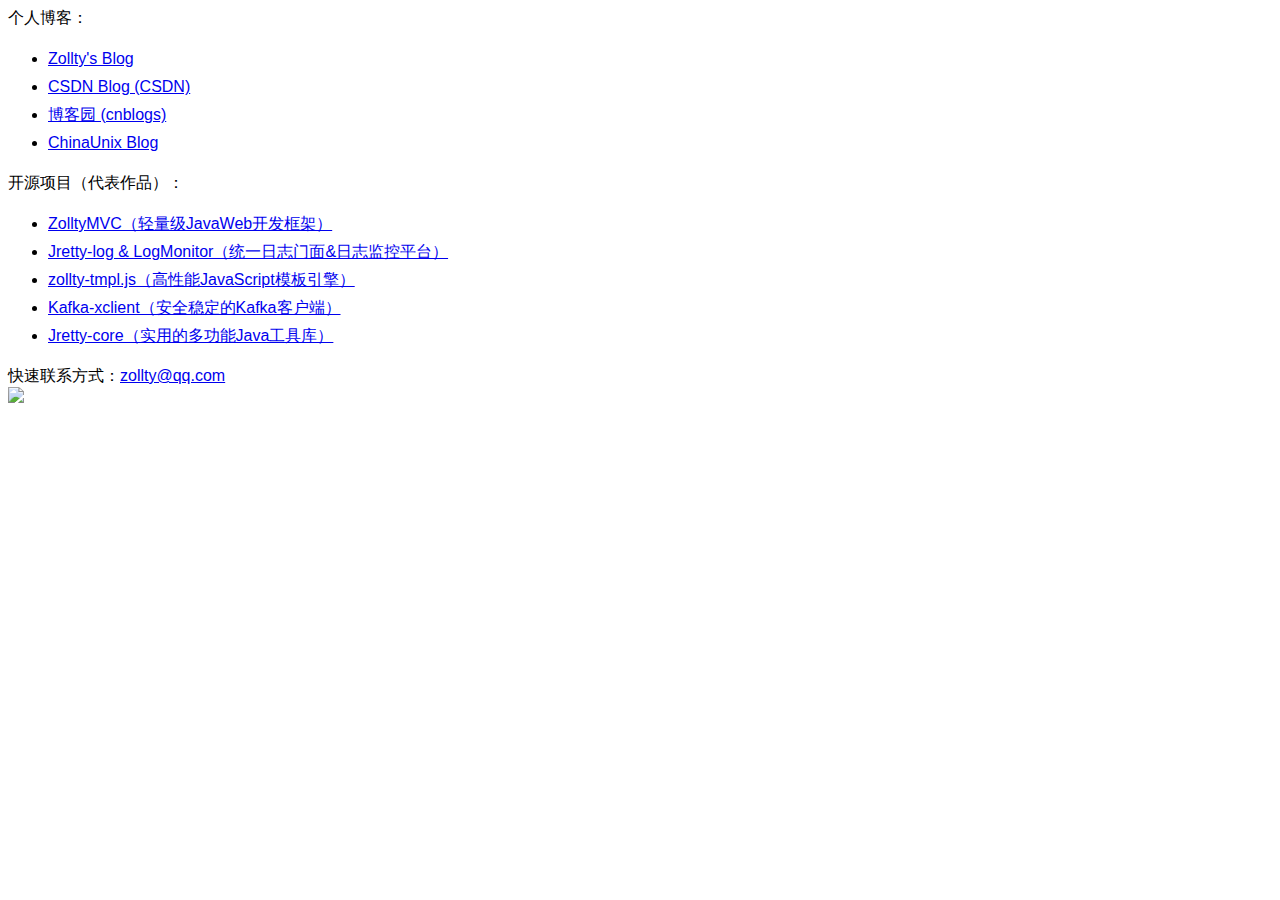
==== index.html @ dfcfdb03 "Update index.html" ====
<!DOCTYPE html>
<html>
<head>
<meta http-equiv="Refresh" content="20; url=http://blog.zollty.com/b/index.html">
<meta http-equiv="Content-Type" content="text/html; charset=UTF-8" />
<title>Zollty Technology</title>
<style>
body,html{background-color:#fff}body{font-family:"Helvetica Neue","Helvetica","Microsoft YaHei","WenQuanYi Micro Hei","Hiragino Sans GB",Simsun,Arial,sans-serif;color:#000}blockquote p{font-size:20px}h1,.h1{font-size:32px}h2,.h2{font-size:28px}h3,.h3{font-size:26px}h4,.h4{font-size:24px}h5,.h5{font-size:22px}h4,.h4,h5,.h5{margin-top:16px;margin-bottom:10px}
</style>
</head>
<body>
个人博客：<br/>
<ul style="line-height:28px;">
<li><a href="https://github.com/zollty-org/zollty-mvc">Zollty's Blog</a></li>
<li><a href="http://blog.csdn.net/zollty" target="_blank">CSDN Blog (CSDN)</a></li>
<li><a href="http://www.cnblogs.com/zollty" target="_blank">博客园 (cnblogs)</a></li>
<li><a href="http://zollty.blog.chinaunix.net" target="_blank">ChinaUnix Blog</a></li>
</ul>

开源项目（代表作品）：<br/>
<ul style="line-height:28px;">
<li><a href="https://github.com/zollty-org/zollty-mvc">ZolltyMVC（轻量级JavaWeb开发框架）</a></li>
<li><a href="https://github.com/jretty-org/jretty-log">Jretty-log & LogMonitor（统一日志门面&日志监控平台）</a></li>
<li><a href="https://github.com/zollty-org/zollty-tmpl">zollty-tmpl.js（高性能JavaScript模板引擎）</a></li>
<li><a href="https://github.com/jretty-org/kafka-xclient">Kafka-xclient（安全稳定的Kafka客户端）</a></li>
<li><a href="https://github.com/jretty-org/jretty-util">Jretty-core（实用的多功能Java工具库）</a></li>
</ul>

快速联系方式：<a href="mailto:zollty@qq.com">zollty@qq.com</a><br/>
<img id="mmq" data-src="http://7ktsnb.com1.z0.glb.clouddn.com/img/mmqrcode-zollty.png" />
<script type="text/javascript">
var mmq = document.getElementById('mmq');
mmq.setAttribute('src', mmq.getAttribute('data-src'));
mmq.onload = function() {
	mmq.removeAttribute('data-src');
};
</script>
</body>
</html>
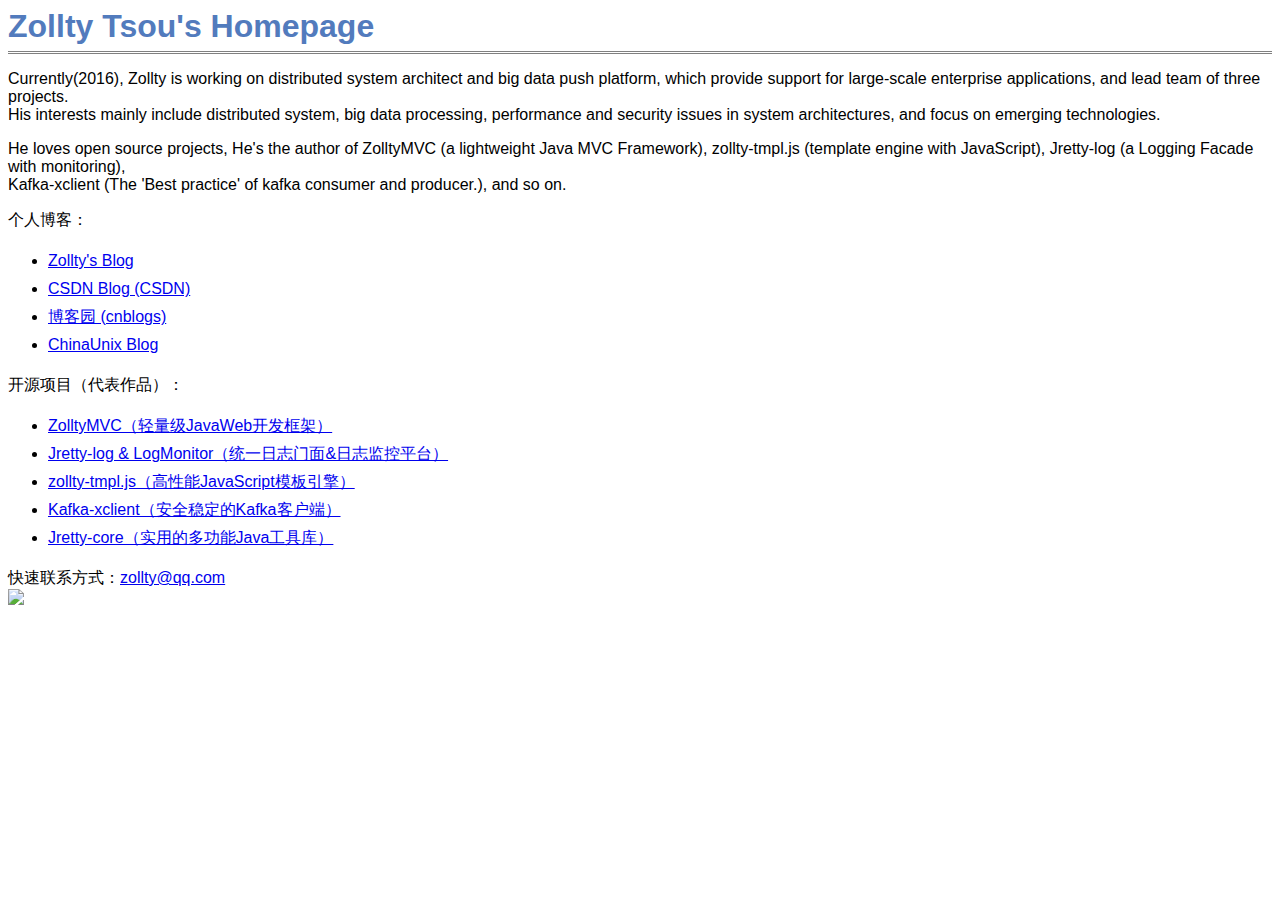
==== commit f5eea1d1: "Update index.html" ====
--- a/index.html
+++ b/index.html
@@ -5,12 +5,16 @@
 <meta http-equiv="Content-Type" content="text/html; charset=UTF-8" />
 <title>Zollty Technology</title>
 <style>
-body,html{background-color:#fff}body{font-family:"Helvetica Neue","Helvetica","Microsoft YaHei","WenQuanYi Micro Hei","Hiragino Sans GB",Simsun,Arial,sans-serif;color:#000}blockquote p{font-size:20px}h1,.h1{font-size:32px}h2,.h2{font-size:28px}h3,.h3{font-size:26px}h4,.h4{font-size:24px}h5,.h5{font-size:22px}h4,.h4,h5,.h5{margin-top:16px;margin-bottom:10px}
+body,html{background-color:#fff}body{font-family:"Helvetica Neue","Helvetica","Microsoft YaHei","WenQuanYi Micro Hei","Hiragino Sans GB",Simsun,Arial,sans-serif;color:#000}blockquote p{font-size:20px}h1,.h1{font-size:32px}h2,.h2{font-size:28px}h3,.h3{font-size:26px}h4,.h4{font-size:24px}h5,.h5{font-size:22px}h4,.h4,h5,.h5{margin-top:16px;margin-bottom:10px}ul{line-height:28px}
+.toptitle{border-bottom:3px double gray}.toptitle h1{margin-bottom:0;padding-bottom:6px;margin-top:6px;border-bottom:none;color:#527bbd}
 </style>
 </head>
 <body>
+<div class="toptitle"><h1>Zollty Tsou's Homepage</h1></div>
+<p>Currently(2016), Zollty is working on distributed system architect and big data push platform, which provide support for large-scale enterprise applications, and lead team of three projects. <br/>His interests mainly include distributed system, big data processing, performance and security issues in system architectures, and focus on emerging technologies.</p>
+<p>He loves open source projects, He's the author of ZolltyMVC (a lightweight Java MVC Framework), zollty-tmpl.js (template engine with JavaScript), Jretty-log (a Logging Facade with monitoring), <br/>Kafka-xclient (The 'Best practice' of kafka consumer and producer.), and so on.</p>
 个人博客：<br/>
-<ul style="line-height:28px;">
+<ul>
 <li><a href="https://github.com/zollty-org/zollty-mvc">Zollty's Blog</a></li>
 <li><a href="http://blog.csdn.net/zollty" target="_blank">CSDN Blog (CSDN)</a></li>
 <li><a href="http://www.cnblogs.com/zollty" target="_blank">博客园 (cnblogs)</a></li>
@@ -18,7 +22,7 @@
 </ul>
 
 开源项目（代表作品）：<br/>
-<ul style="line-height:28px;">
+<ul>
 <li><a href="https://github.com/zollty-org/zollty-mvc">ZolltyMVC（轻量级JavaWeb开发框架）</a></li>
 <li><a href="https://github.com/jretty-org/jretty-log">Jretty-log & LogMonitor（统一日志门面&日志监控平台）</a></li>
 <li><a href="https://github.com/zollty-org/zollty-tmpl">zollty-tmpl.js（高性能JavaScript模板引擎）</a></li>
